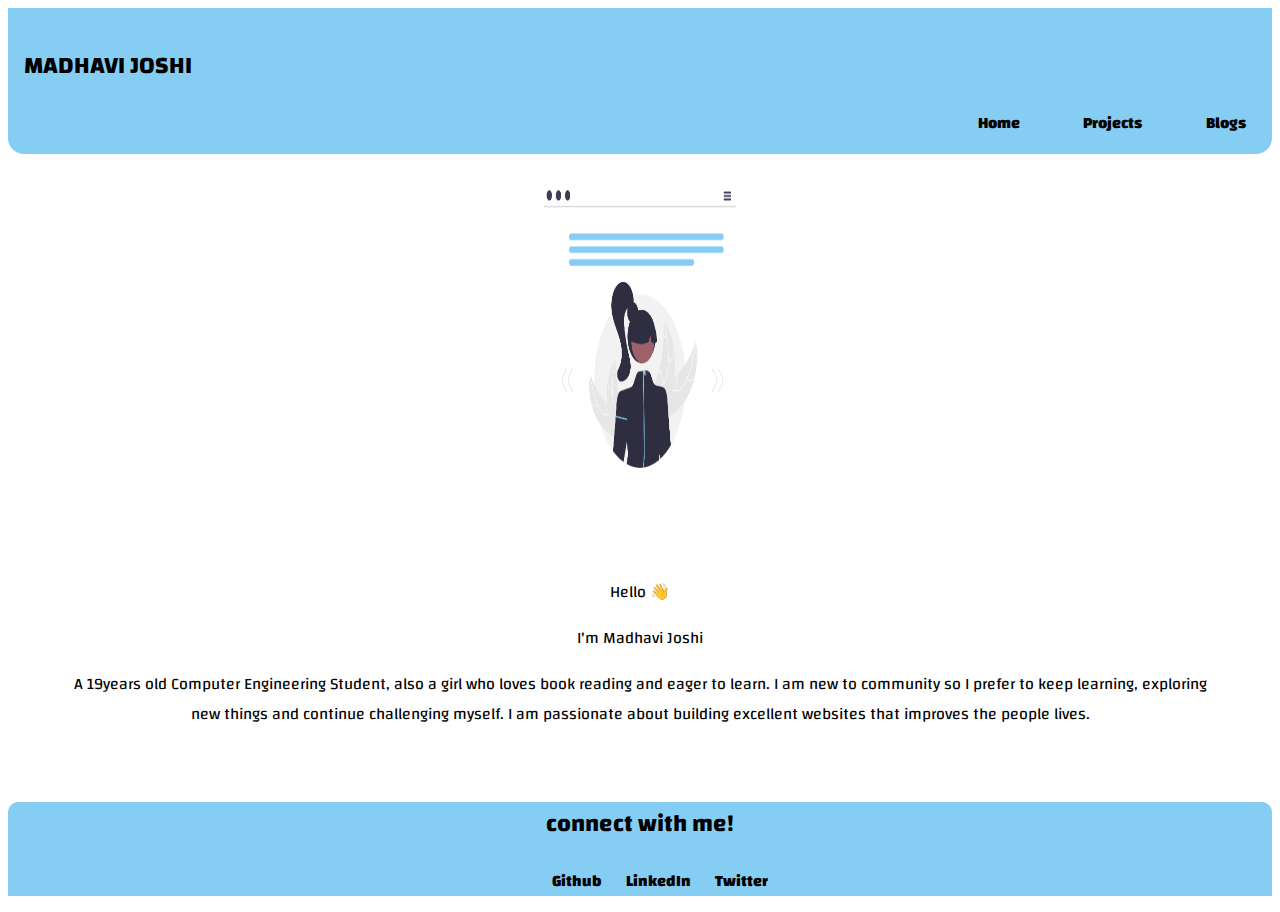
==== About.html @ 1cf7bf0b "updated" ====
<!DOCTYPE html>
<html lang="en">
<head>
    <meta charset="UTF-8">
    <meta name="viewport" content="width=device-width, initial-scale=1.0">
    <title>About | Blogs | Madhavi Joshi</title>
    <link href="styles.css" rel="stylesheet" />
</head>
<body>
   
    <div class="nav-bar"></div>
    <nav class="nav">
        <h2>MADHAVI JOSHI</h2>
        <li class="inline-none">
            <ul class="link" ><a href="/index.html">Home </a></ul>
            <ul class="link"><a href="/project.html"> Projects</a></ul>
            <ul class="link"><a href="/blog.html">Blogs</a></u>
                
        </li>
    </nav>
</div>

    
    <img class="about-img" src="images/aboutme.png" />
    
    <div class="section w">
    <p>Hello 👋</p>
    <p>I'm <span class="heading-inverted">M</span>adhavi <span class="heading-inverted">J</span>oshi</p>
    <p> A 19years old Computer Engineering Student, also a girl who loves book reading and eager to learn. I am new to community so I prefer to keep learning, exploring new things and continue challenging myself. I am passionate about building excellent websites that improves the people lives.</p>
    </div>

   
    <footer>
        <h2>connect with me!</h2>
        <ul class="footer">
            
            <li class="link"><a  href="https://github.com/Madhavi210">Github</a></li>
            <li class="link" ><a  href="https://linkedin.com/madhavi Joshi">LinkedIn</a></li>
            <li class="link"><a href="https://twitter.com/Madhavi_Joshi__">Twitter</a></li>
       
        </ul>
     </footer>

</body>
</html>
---- styles.css ----
@import url('https://fonts.googleapis.com/css2?family=Changa&display=swap');

body{
    font-family: 'Changa',sans-serif;
}
.inline-none{
     
    list-style:none;
    text-align: right;
    
}
.link{
    
    display: inline;
    margin-right: 10px;
    margin-left: 10px;
    color: black;
    font-style: bold;
}

.link-1 {
    box-sizing: border-box;
    text-decoration: none;
    padding: 0.5rem 1rem;
}

.list-item-inline {
    display: inline;
    padding: 0rem 0.5rem;
}

.nav{
    background-color:#86cdf3;
    color: black;
    padding:1rem;
    border-bottom-right-radius: 1rem;
    border-bottom-left-radius: 1rem;
    

}

.hero {
    padding: 2rem;
    padding-top: 5rem;

}

.hero .hero-img {
    max-width: 80%;
    width: 350px;
    display: block;
    margin: auto;
}

a:hover{

    font-size: larger;
}

a{
    color: black;
    font-style: bold;
    text-decoration: none;
    font-weight: 800;
}
h3{
    text-align: center;
}

.container {
    padding: 0rem 1rem;
}

.container-center {
    max-width: 600px;
    margin: auto;
}

.ow {
    background-color: hwb(205 92% 4%);
    border-radius: 2rem;
    margin: 25px;
}

.section{
    padding: 2rem;
}

footer{
    list-style:none;
    text-align: center;
    background-color:#86cdf3;
    padding: auto;
    margin: auto;
   border-top-left-radius: 10px;
   border-top-right-radius: 10px;

  
}

.list-non-bullet {
    list-style: none;
    padding-inline-start: 0px;
}

 img{
    display: block;
    margin-left: auto;
    margin-right: auto;
    width: 250px;
    height:350px;
    
    border-radius: 10px;

 }

 #para{
    text-align: left;
 }

 .secondary-link{
    color: #86cdf3;
    border-radius: 00.5rem;
    border: 1px solid #86cdf3;
}

.primary-link{
    background-color: #86cdf3;
    border:2px solid #86cdf3;
    border-radius: 0.5rem;
    text-align: center;
    color: black;
    display: block;
    max-width: 140px;
    margin: 1rem 1rem 1rem 0rem;
    margin: auto;
}

.w{
    border-radius: 2rem;
    margin: 25px; 
}

.but1{
    class="but1"
}

button{
    class="but1"
    border: 20px solid white;
    box-sizing: content-box;
    height: auto;
    background: #86cdf3;
    border-radius: 10px ;
 }

 div{
    text-align: center;
 }
.b1{
    border: 5px solid #86cdf3;;
    box-sizing: content-box;
    border-radius: 10px ;
    gap: 10px;
    margin-left: 150px;
    margin-right: 150px;
    margin-top: 20px;
    margin-bottom: 20px;
    padding:0px;
    
}
@media  screen and (max-width:600px) {
    .b1{
        width: 100%;
        margin: 0%;
    }
    .inline-none{
        display: flex;
        justify-content: space-evenly;
    }
    
}
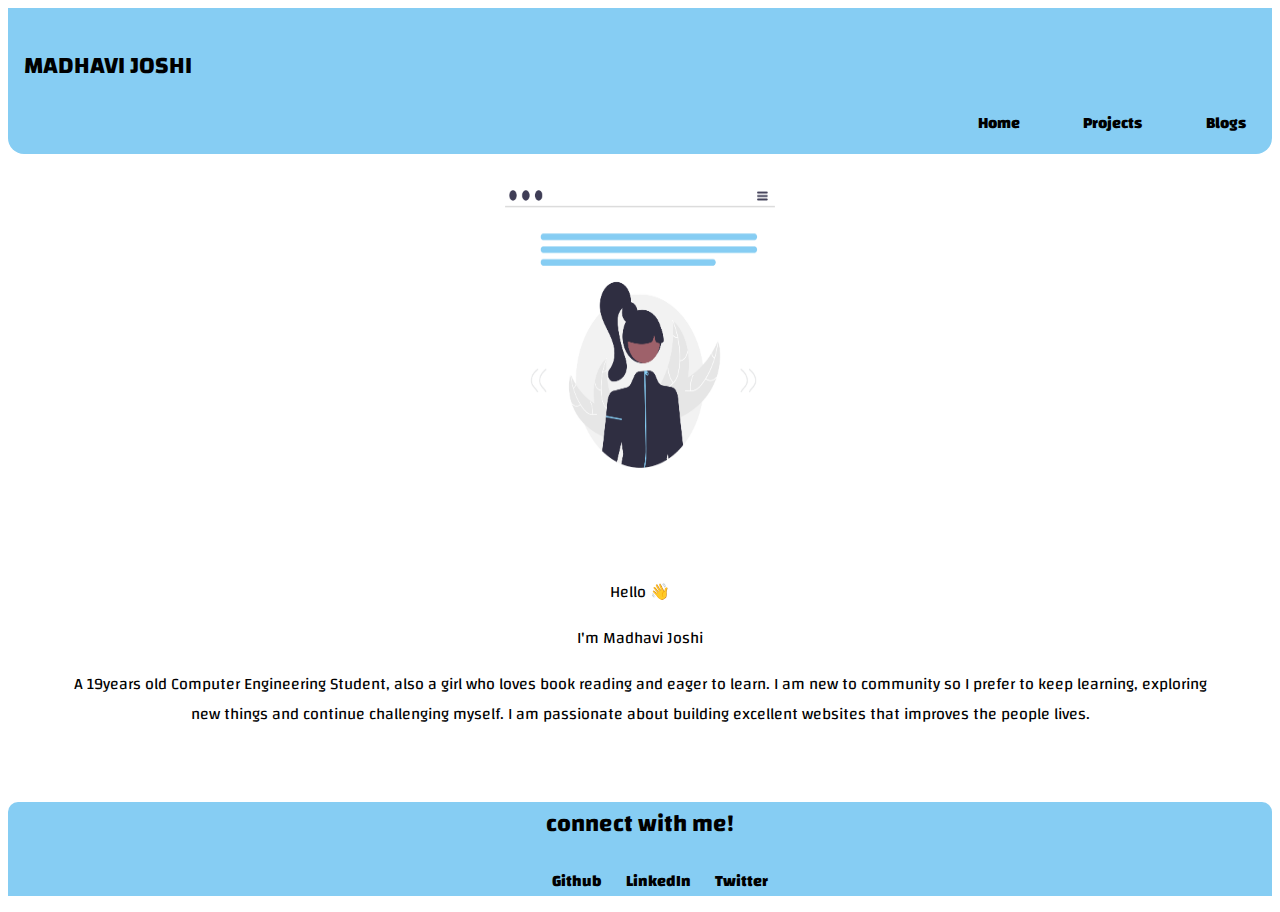
==== commit 360b0a02: "updated" ====
--- a/About.html
+++ b/About.html
@@ -19,7 +19,6 @@
         </li>
     </nav>
 </div>
-
     
     <img class="about-img" src="images/aboutme.png" />
     
@@ -35,7 +34,7 @@
         <ul class="footer">
             
             <li class="link"><a  href="https://github.com/Madhavi210">Github</a></li>
-            <li class="link" ><a  href="https://linkedin.com/madhavi Joshi">LinkedIn</a></li>
+            <li class="link" ><a  href="https://www.linkedin.com/in/madhavi-joshi-0b3228239">LinkedIn</a></li>
             <li class="link"><a href="https://twitter.com/Madhavi_Joshi__">Twitter</a></li>
        
         </ul>
--- a/styles.css
+++ b/styles.css
@@ -9,6 +9,7 @@
     text-align: right;
     
 }
+
 .link{
     
     display: inline;
@@ -141,6 +142,14 @@
     margin: 25px; 
 }
 
+.about-img{
+    max-width: 50%;
+    width: 350px;
+    display: block;
+    margin: auto;
+    padding-bottom: 0%;
+}
+
 .but1{
     class="but1"
 }
